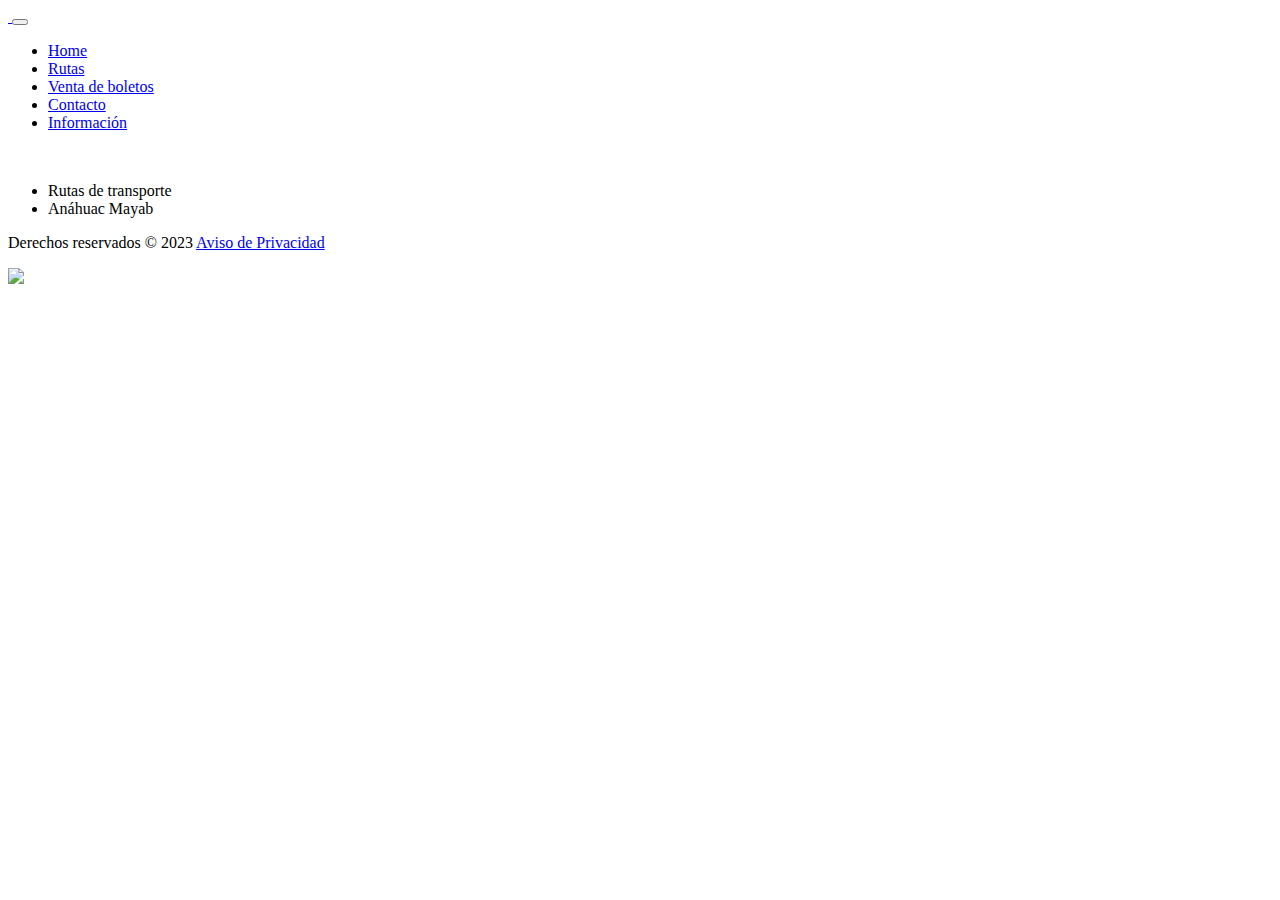
==== index.html @ 9b6f8af4 "https://github.com/Pachue/PreEntrega3.1Pacheco-.git" ====
<!DOCTYPE html>
<html lang="es">
	<head>
		<meta charset="utf-8" />
		<meta name="viewport" content="servicio Mayabus" />
		<meta name="keywords" content="HTML, ASP, JS, META, ANAHUAC MAYAB, MAYABUS, TRANSPORTE MAYAB">
		<link
		  href="https://cdn.jsdelivr.net/npm/bootstrap@5.1.3/dist/css/bootstrap.min.css"
		  rel="stylesheet"
		  integrity="sha384-1BmE4kWBq78iYhFldvKuhfTAU6auU8tT94WrHftjDbrCEXSU1oBoqyl2QvZ6jIW3"
		  crossorigin="anonymous"
		/>
		<link rel="stylesheet" href="Estilocontacto.css">
		<link
		  rel="stylesheet"
		  href="https://cdn.jsdelivr.net/npm/bootstrap-icons@1.8.1/font/bootstrap-icons.css"
		/>
		<title>Anáhuac Mayab</title>
	  </head>
	  <body>
	<header>
		<nav
		class="navbar navbar-expand-lg navbar-dark bg-dark fixed-top"
		id="navbar-example3">
		<div class="container">
			<a href="/" class="navbar-brand">
			<img src="Img/logo.png" alt="">
			</a>
			<button
			  class="navbar-toggler"
			  type="button"
			  data-bs-toggle="collapse"
			  data-bs-target="#navbarSupportedContent"
			  aria-controls="navbarSupportedContent"
			  aria-expanded="false"
			  aria-label="Toggle navigation"
			>
			  <span class="navbar-toggler-icon"></span>
			</button>
			<div class="collapse navbar-collapse" id="navbarSupportedContent">
			<ul class="navbar-nav ms-auto mb-2 mb-lg-0">
				<li class="nav-item"><a href="index.html" class="nav-link">Home</a></li>
				<li class="nav-item"><a href="Rutas.html" class="nav-link">Rutas</a></li>
				<li class="nav-item"><a href="Ventadeboletos.html" class="nav-link">Venta de boletos</a></li>
				<li class="nav-item"><a href="Contacto.html" class="nav-link">Contacto</a></li>
				<li class="nav-item"><a href="Información.html" class="nav-link">Información</a></li>
			</ul>
			</ul>
		</nav>
	</header>
	<section>
		<article id="noticia">
			<p></p>
			<div class="container text-center">
				<div class="row align-items-start">
				  <div class="col">
					<img src="Img/bus.png" alt="">
				  </div>
				  <div class="col">
					<ul >
				<li>Rutas de transporte </li>
				<li>Anáhuac Mayab</li>
				</ul>
				  </div>
			  </div>			
			</div>
			
		</article>
	</section>
	<footer class="main-footer">
		<div class="derechos-redes-sociales">
		<div class="container-fluid">
		<div class="col-md-6">
		<nav>
		Derechos reservados © 2023
		<span>
		<a href="https://merida.anahuac.mx/institucional/aviso-de-privacidad" class=" first  last  https://merida.anahuac.mx/institucional/aviso-de-privacidad">
		Aviso de Privacidad </a>
		</span>
		</nav>
		</div>
		<div class="col-md-6">
		<p class="text-right"><a href="https://merida.anahuac.mx/" target="_blank"><img src="img/logo-universidad.png"></a></p>
		</div>
		<div class="clearfix"></div>
		</div>
		</div>
		</footer>
	<script src="https://cdn.jsdelivr.net/npm/bootstrap@5.3.0/dist/js/bootstrap.bundle.min.js" integrity="sha384-geWF76RCwLtnZ8qwWowPQNguL3RmwHVBC9FhGdlKrxdiJJigb/j/68SIy3Te4Bkz" crossorigin="anonymous"></script>
</body>
</html>
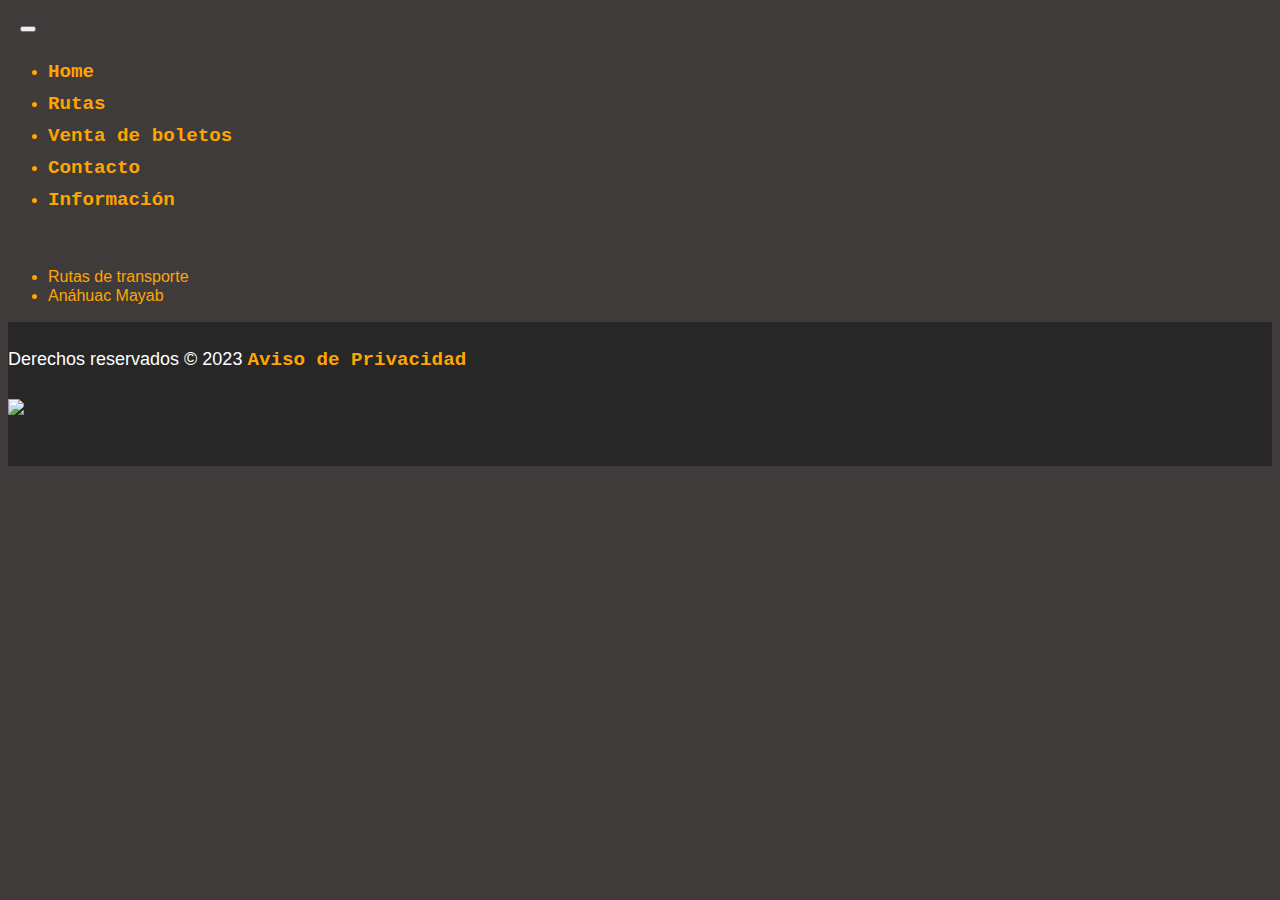
==== commit 6936349f: "https://github.com/Pachue/PreEntrega3.1Pacheco-.git" ====
--- a/index.html
+++ b/index.html
@@ -10,7 +10,7 @@
 		  integrity="sha384-1BmE4kWBq78iYhFldvKuhfTAU6auU8tT94WrHftjDbrCEXSU1oBoqyl2QvZ6jIW3"
 		  crossorigin="anonymous"
 		/>
-		<link rel="stylesheet" href="Estilocontacto.css">
+		<link rel="stylesheet" href="styles.css">
 		<link
 		  rel="stylesheet"
 		  href="https://cdn.jsdelivr.net/npm/bootstrap-icons@1.8.1/font/bootstrap-icons.css"
@@ -55,15 +55,14 @@
 				<div class="row align-items-start">
 				  <div class="col">
 					<img src="Img/bus.png" alt="">
-				  </div>
-				  <div class="col">
-					<ul >
+				  <ul >
 				<li>Rutas de transporte </li>
 				<li>Anáhuac Mayab</li>
 				</ul>
-				  </div>
+			</div>
 			  </div>			
 			</div>
+			<div></div>
 			
 		</article>
 	</section>
--- a/styles.css
+++ b/styles.css
@@ -0,0 +1,37 @@
+body{
+	font-family: Verdana, Geneva, Tahoma, sans-serif;
+	background-color: #3f3b3b;
+	color: orange;
+    font-size: 16px;
+    font-family: 'Alegreya Sans', sans-serif;
+    font-weight: 300;
+    line-height: 1.2em;
+}
+a {
+	color: orange;
+	font-family: 'Roboto', Courier, monospace;
+	font-weight: 600;
+	text-decoration: none;
+	font-size: 1.2rem;
+	line-height: 2rem;
+}
+.grid-container {
+	display: grid;
+}
+.cabecera {
+	background-color: coral;
+}
+.menu, .submenu {
+	list-style: none;
+}
+.container-block {
+	padding-top: 30px;
+    overflow: hidden;
+}
+.main-footer {
+    background: #272727;
+    color: #fff;
+    padding: 22px 0;
+    font-size: 18px;
+	display: block;
+}
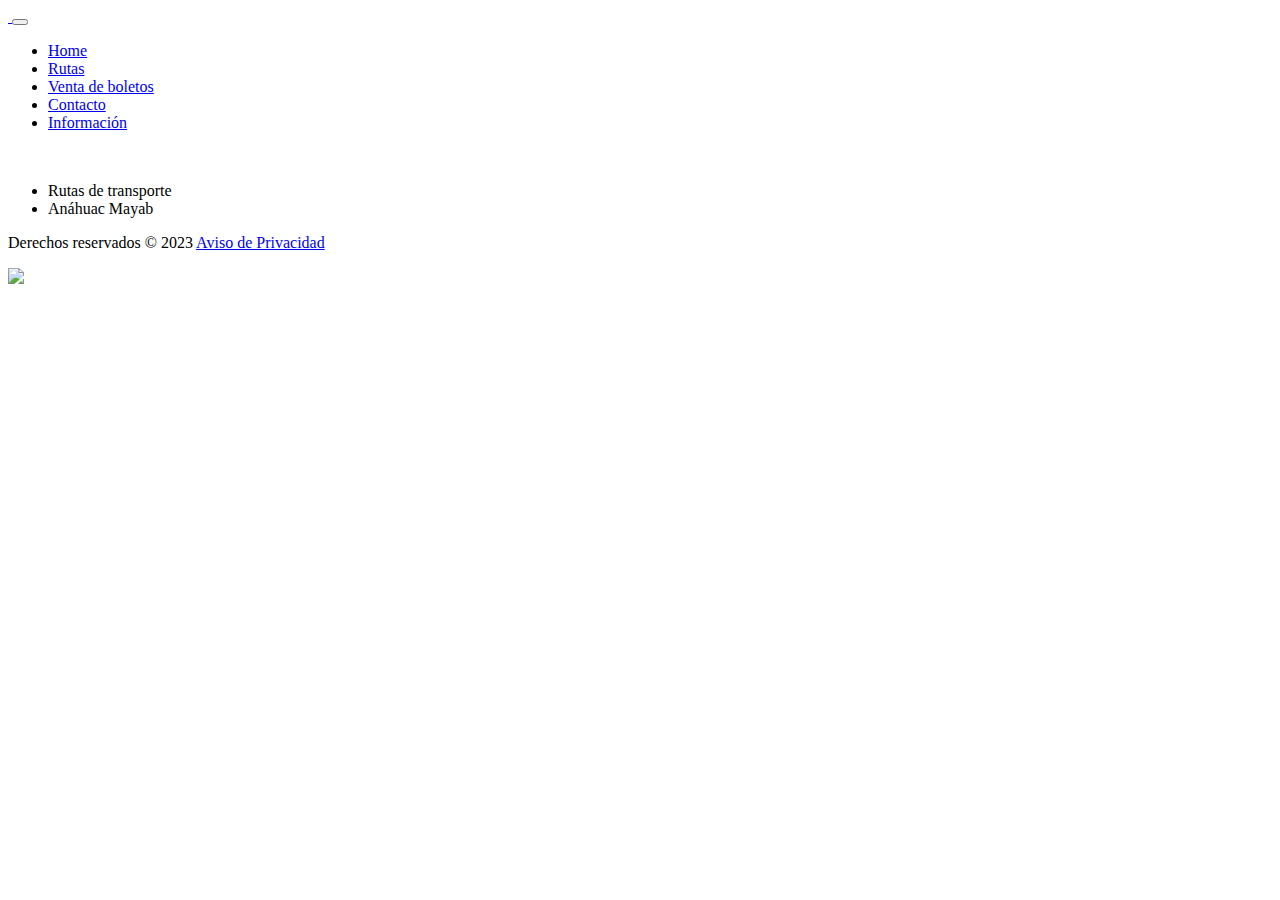
==== commit b73fbacb: "https://github.com/Pachue/PreEntrega3.1Pacheco-.git" ====
--- a/index.html
+++ b/index.html
@@ -10,7 +10,7 @@
 		  integrity="sha384-1BmE4kWBq78iYhFldvKuhfTAU6auU8tT94WrHftjDbrCEXSU1oBoqyl2QvZ6jIW3"
 		  crossorigin="anonymous"
 		/>
-		<link rel="stylesheet" href="styles.css">
+		<link rel="stylesheet" href="scss/styles.scss">
 		<link
 		  rel="stylesheet"
 		  href="https://cdn.jsdelivr.net/npm/bootstrap-icons@1.8.1/font/bootstrap-icons.css"
